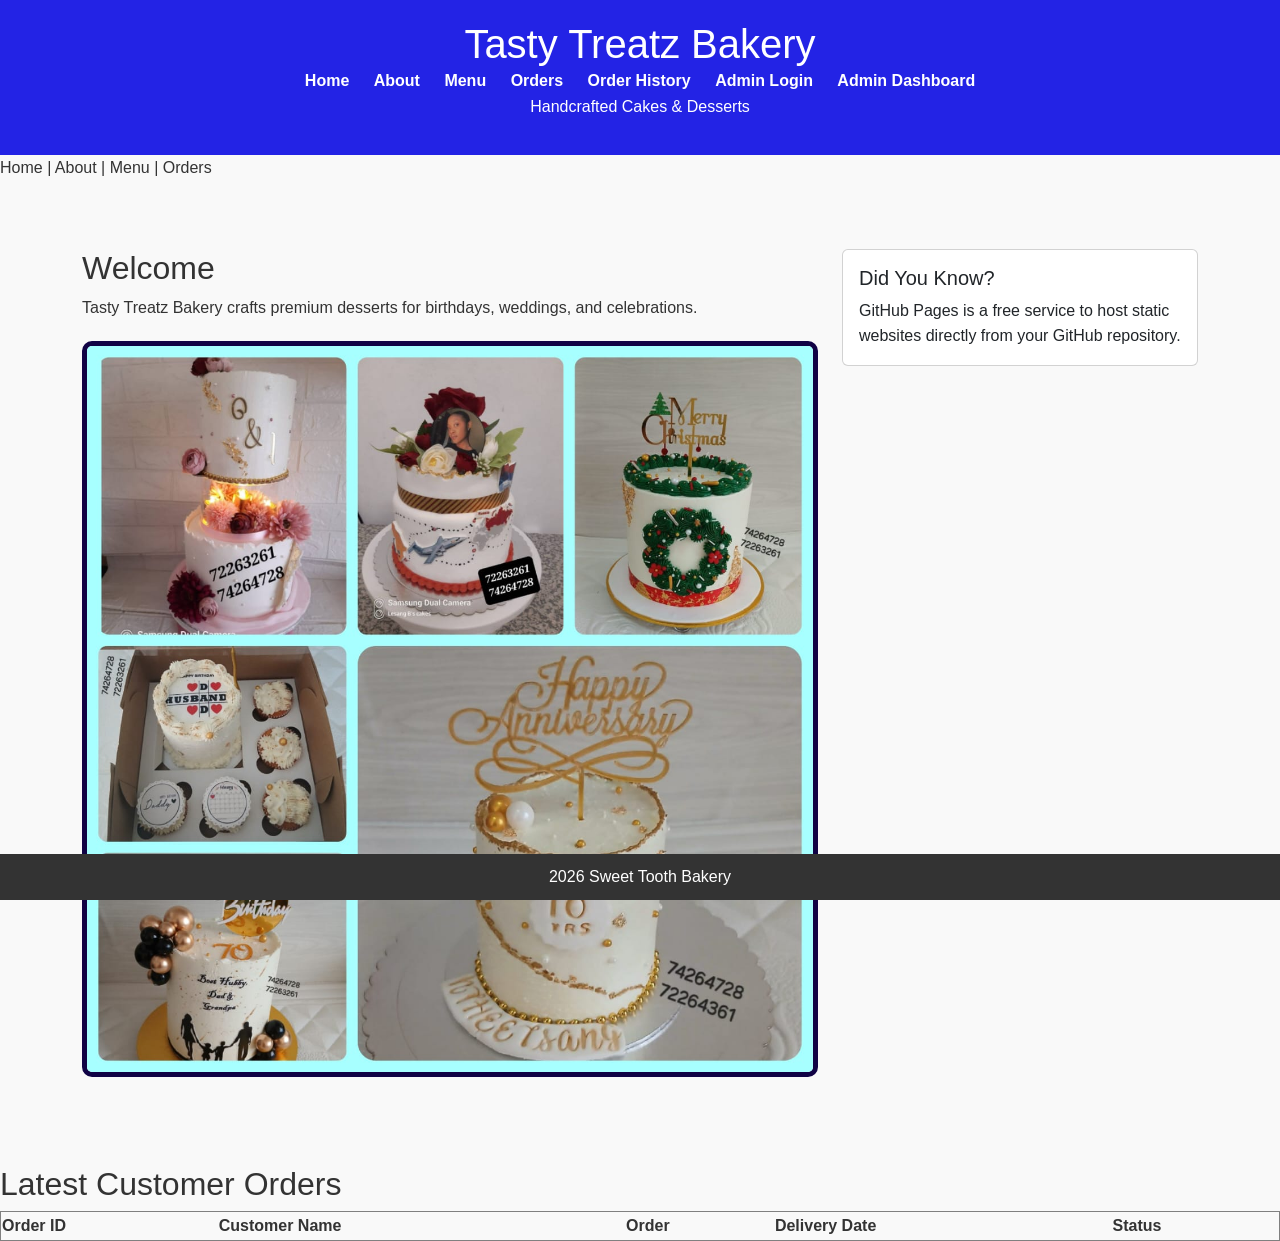
==== index.html @ 1f5fffcd "Add files via upload" ====
<!DOCTYPE html>
<html lang="en">
<head>
<meta charset="UTF-8">
<meta name="viewport" content="width=device-width, initial-scale=1.0">
<title>Tasty Treatz | Home</title>
<!-- Bootstrap CSS -->
<link href="https://cdn.jsdelivr.net/npm/bootstrap@5.3.0/dist/css/bootstrap.min.css" rel="stylesheet">
<link rel="stylesheet" href="styles.css">
</head>
<body>
<header>

<h1>Tasty Treatz Bakery</h1>
        <nav>
            <a href="home.html">Home</a> 
            <a href="about.html">About</a> 
            <a href="menu.html">Menu</a> 
            <a href="orders.html">Orders</a>
            <a href="history.html">Order History</a>
            <a href="admin-login.html">Admin Login</a>
            <a href="admin.html">Admin Dashboard</a>
        </nav>

<p>Handcrafted Cakes & Desserts</p>
</header>

<nav>
<p>Home | About | Menu | Orders</p>
</nav>

<main class="container my-5">
    <div class="row">
        <div class="col-md-8">
<h2>Welcome</h2>
<p>Tasty Treatz Bakery crafts premium desserts for birthdays, weddings, and celebrations.</p>
        <img src="A delicious cake.jpeg" alt="A cute kitten">
                </div>
        <div class="col-md-4">
            <div class="card">
                <div class="card-body">
                    <h5 class="card-title">Did You Know?</h5>
                    <p class="card-text">GitHub Pages is a free service to host static websites directly from your GitHub repository.</p>
                </div>
            </div>
        </div>
    </div>

</main>

<section>
<h2>Latest Customer Orders</h2>
<table border="1" width="100%">
<thead>
<tr>
<th>Order ID</th>
<th>Customer Name</th>
<th>Order</th>
<th>Delivery Date</th>
<th>Status</th>
</tr>
</thead>
<tbody id="latestOrdersTable">
<!-- Latest orders will populate here -->
</tbody>
</table>
</section>

<footer>
 2026 Sweet Tooth Bakery
</footer>
<!-- Bootstrap JS and dependencies -->
<script src="https://cdn.jsdelivr.net/npm/@popperjs/core@2.11.6/dist/umd/popper.min.js"></script>
<script src="https://cdn.jsdelivr.net/npm/bootstrap@5.3.0/dist/js/bootstrap.min.js"></script>
</body>
</html>
---- styles.css ----
selector {
    property: value;
}
body {
    font-family: Arial, sans-serif;
    color: #333;
    background-color: #f9f9f9;
    margin: 0;
    padding: 0;
    line-height: 1.6;
}
header {
    background-color: #2323e5;
    color: white;
    padding: 20px;
    text-align: center;
}

header h1 {
    margin: 0;
}

nav a {
    color: white;
    text-decoration: none;
    margin: 0 10px;
    font-weight: bold;
}
nav a:hover {
    text-decoration: underline;
}
main {
    padding: 20px;
    max-width: 800px;
    margin: 0 auto;
}

main img {
    max-width: 100%;
    height: auto;
    display: block;
    margin: 20px 0;
}
footer {
    background-color: #333;
    color: white;
    text-align: center;
    padding: 10px;
    position: fixed;
    width: 100%;
    bottom: 0;
}
    width: 100%;
}
p {
    font-size: 1.1em;
}

a {
    color: #4a97ef;
    text-decoration: none;
}

a:hover {
    text-decoration: underline;
}
img {
    border: 5px solid #110345;
    border-radius: 10px;
}
main a[href^="mailto:"] {
    color: #22deff;
    font-weight: bold;
}
________________________________________
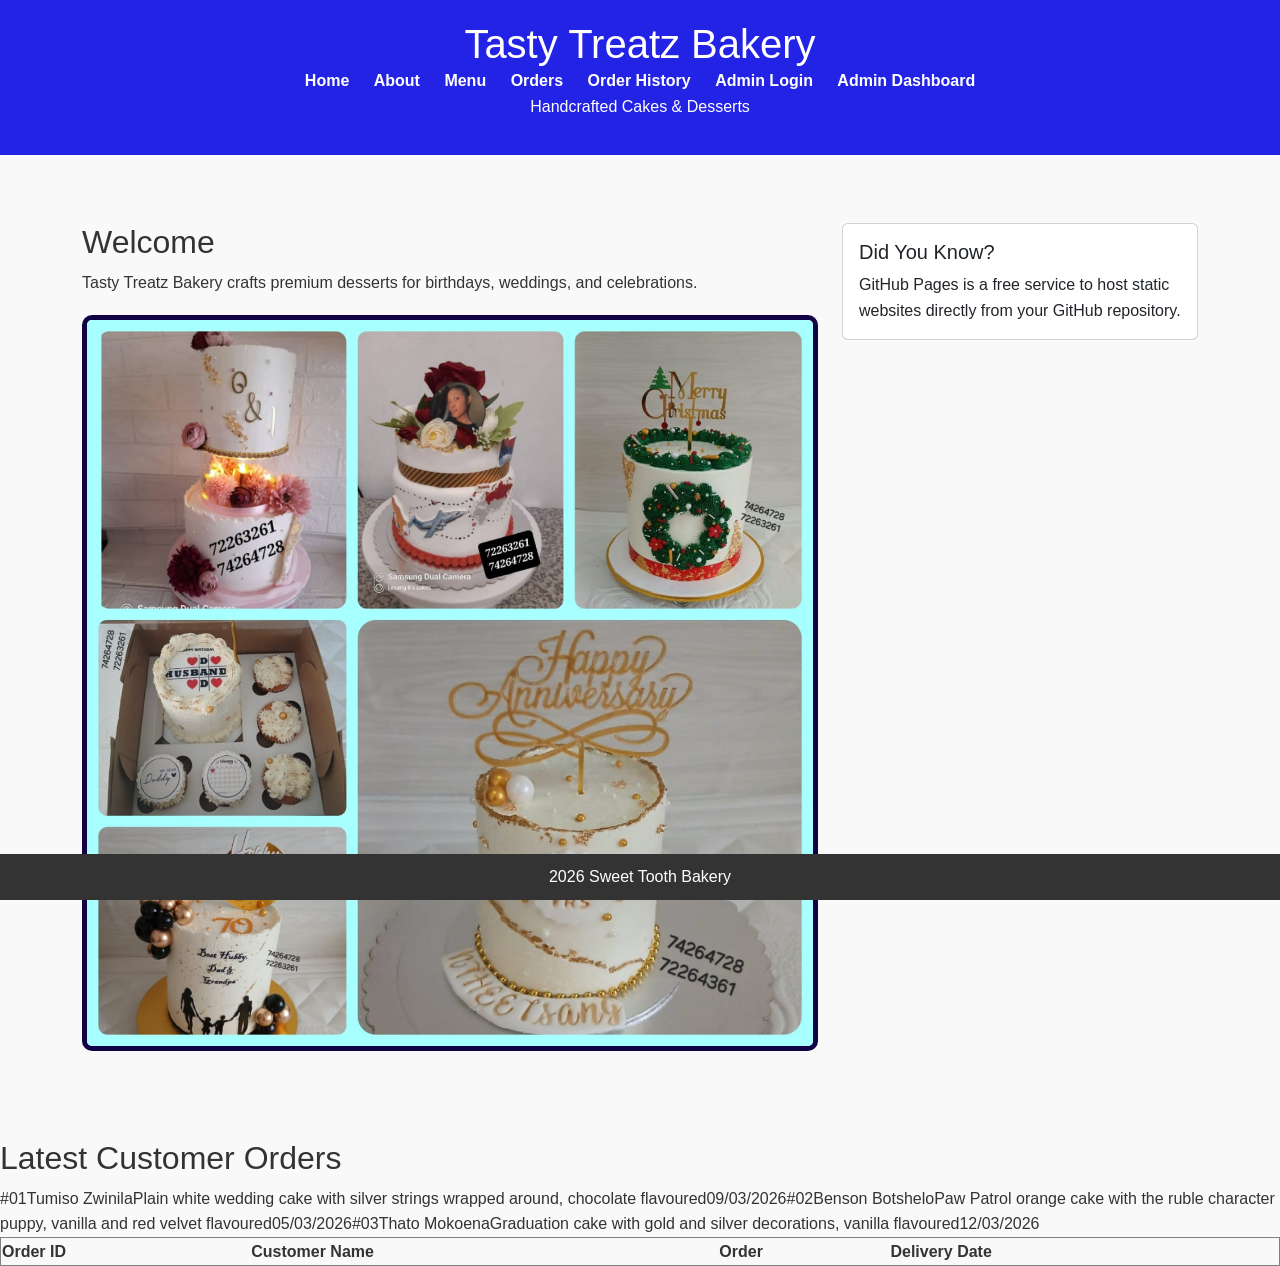
==== commit b93f83b4: "Add files via upload" ====
--- a/index.html
+++ b/index.html
@@ -24,10 +24,6 @@
 
 <p>Handcrafted Cakes & Desserts</p>
 </header>
-
-<nav>
-<p>Home | About | Menu | Orders</p>
-</nav>
 
 <main class="container my-5">
     <div class="row">
@@ -57,8 +53,26 @@
 <th>Customer Name</th>
 <th>Order</th>
 <th>Delivery Date</th>
-<th>Status</th>
 </tr>
+<tr>
+<tr>#01</tr>
+<tr>Tumiso Zwinila</tr>
+<tr>Plain white wedding cake with silver strings wrapped around, chocolate flavoured</tr>
+<tr>09/03/2026</tr>
+</tr>
+<tr>
+<tr>#02</tr>
+<tr>Benson Botshelo</tr>
+<tr>Paw Patrol orange cake with the ruble character puppy, vanilla and red velvet flavoured</tr>
+<tr>05/03/2026</tr>
+</tr>
+<tr> 
+<tr>#03</tr>
+<tr>Thato Mokoena</tr>
+<tr>Graduation cake with gold and silver decorations, vanilla flavoured</tr>
+<tr>12/03/2026</tr>
+</tr>
+<tr></tr>
 </thead>
 <tbody id="latestOrdersTable">
 <!-- Latest orders will populate here -->
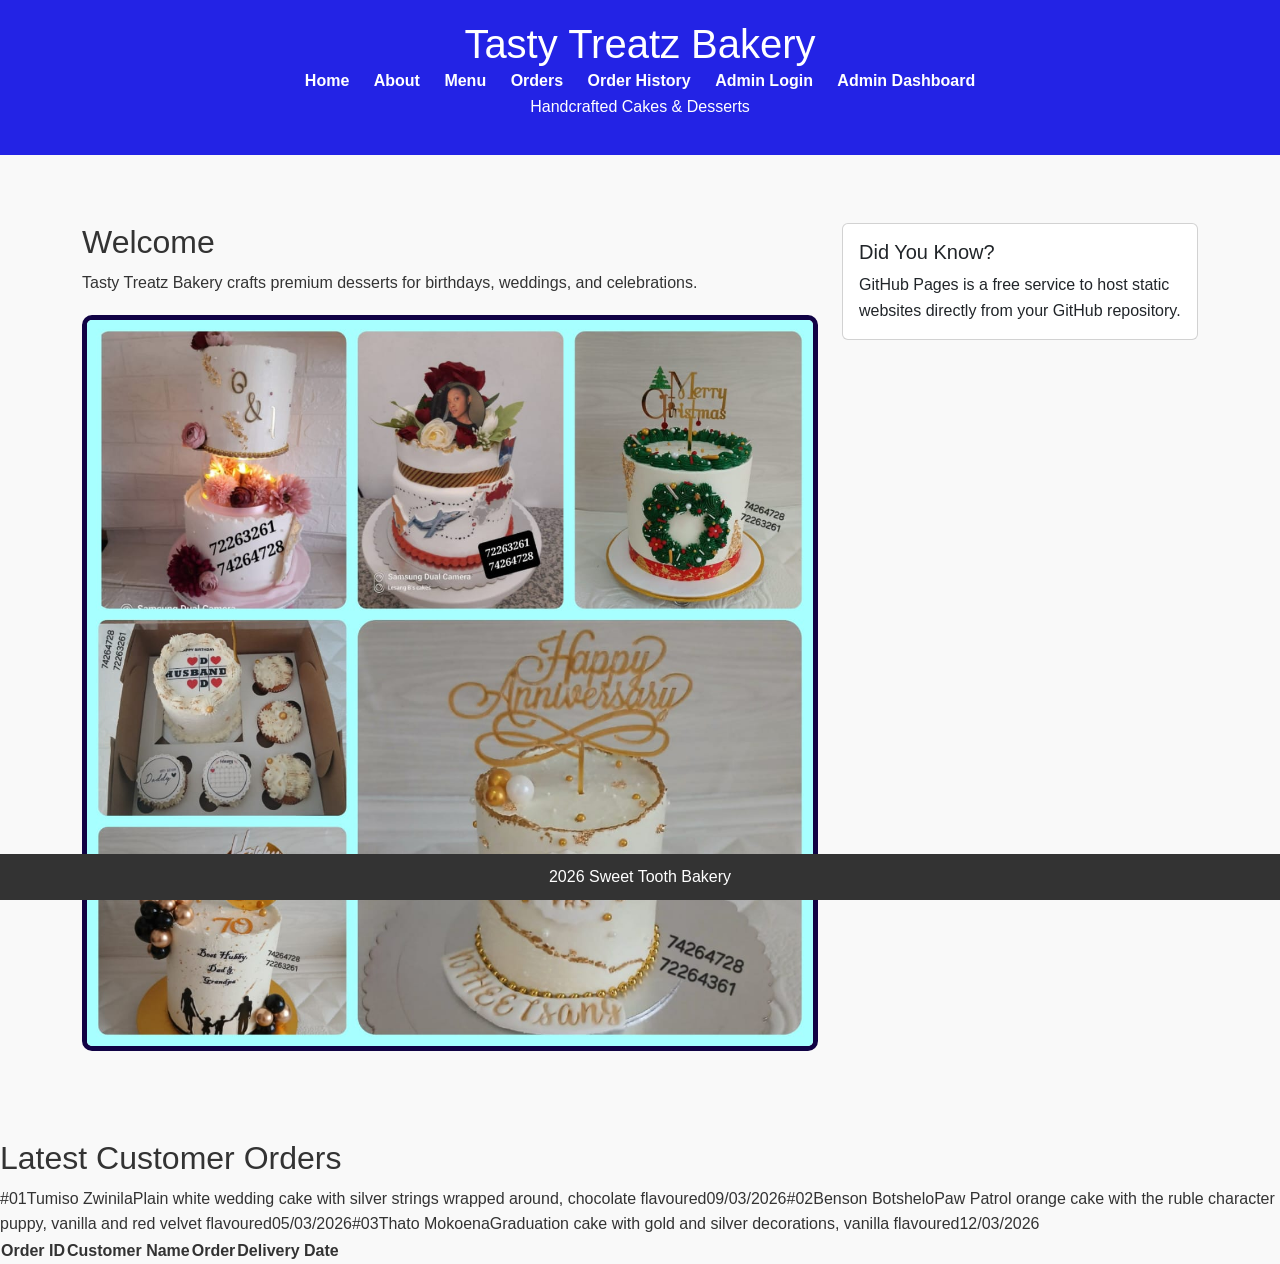
==== commit cd0640f2: "Add files via upload" ====
--- a/index.html
+++ b/index.html
@@ -47,7 +47,7 @@
 <section>
 <h2>Latest Customer Orders</h2>
 <table border="1" width="100%">
-<thead>
+    <table>
 <tr>
 <th>Order ID</th>
 <th>Customer Name</th>
@@ -73,7 +73,7 @@
 <tr>12/03/2026</tr>
 </tr>
 <tr></tr>
-</thead>
+</table>
 <tbody id="latestOrdersTable">
 <!-- Latest orders will populate here -->
 </tbody>
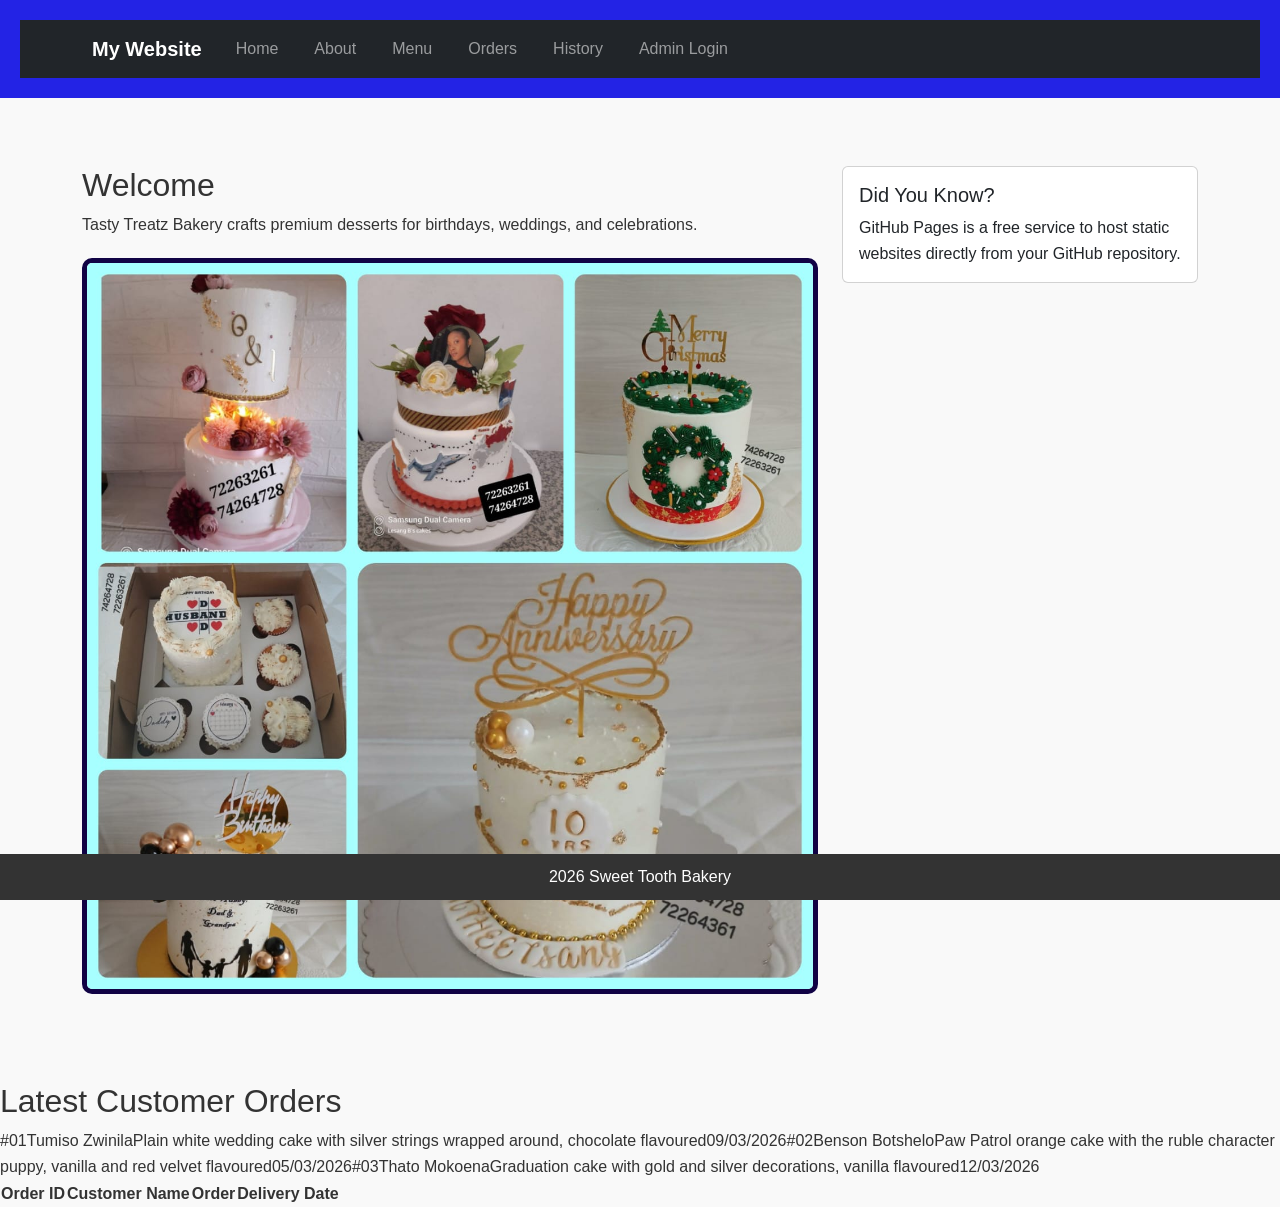
==== commit ed6b0806: "Add files via upload" ====
--- a/index.html
+++ b/index.html
@@ -10,19 +10,36 @@
 </head>
 <body>
 <header>
-
-<h1>Tasty Treatz Bakery</h1>
-        <nav>
-            <a href="home.html">Home</a> 
-            <a href="about.html">About</a> 
-            <a href="menu.html">Menu</a> 
-            <a href="orders.html">Orders</a>
-            <a href="history.html">Order History</a>
-            <a href="admin-login.html">Admin Login</a>
-            <a href="admin.html">Admin Dashboard</a>
-        </nav>
-
-<p>Handcrafted Cakes & Desserts</p>
+    <nav class="navbar navbar-expand-lg navbar-dark bg-dark">
+        <div class="container">
+            <a class="navbar-brand" href="index.html">My Website</a>
+            <button class="navbar-toggler" type="button" data-bs-toggle="collapse" data-bs-target="#navbarNav">
+                <span class="navbar-toggler-icon"></span>
+            </button>
+            <div class="collapse navbar-collapse" id="navbarNav">
+                <ul class="navbar-nav">
+                    <li class="nav-item">
+                        <a class="nav-link" href="index.html">Home</a>
+                    </li>
+                    <li class="nav-item">
+                        <a class="nav-link" href="about.html">About</a>
+                    </li>
+                    <li class="nav-item">
+                        <a class="nav-link" href="menu.html">Menu</a>
+                    </li>
+                    <li class="nav-item">
+                        <a class="nav-link" href="orders.html">Orders</a>
+                    </li>
+                    <li class="nav-item">
+                        <a class="nav-link" href="history.html">History</a>
+                    </li>
+                    <li class="nav-item">
+                        <a class="nav-link" href="admin-login.html">Admin Login</a>
+                    </li>
+                </ul>
+            </div>
+        </div>
+    </nav>
 </header>
 
 <main class="container my-5">
--- a/styles.css
+++ b/styles.css
@@ -72,4 +72,3 @@
     color: #22deff;
     font-weight: bold;
 }
-________________________________________
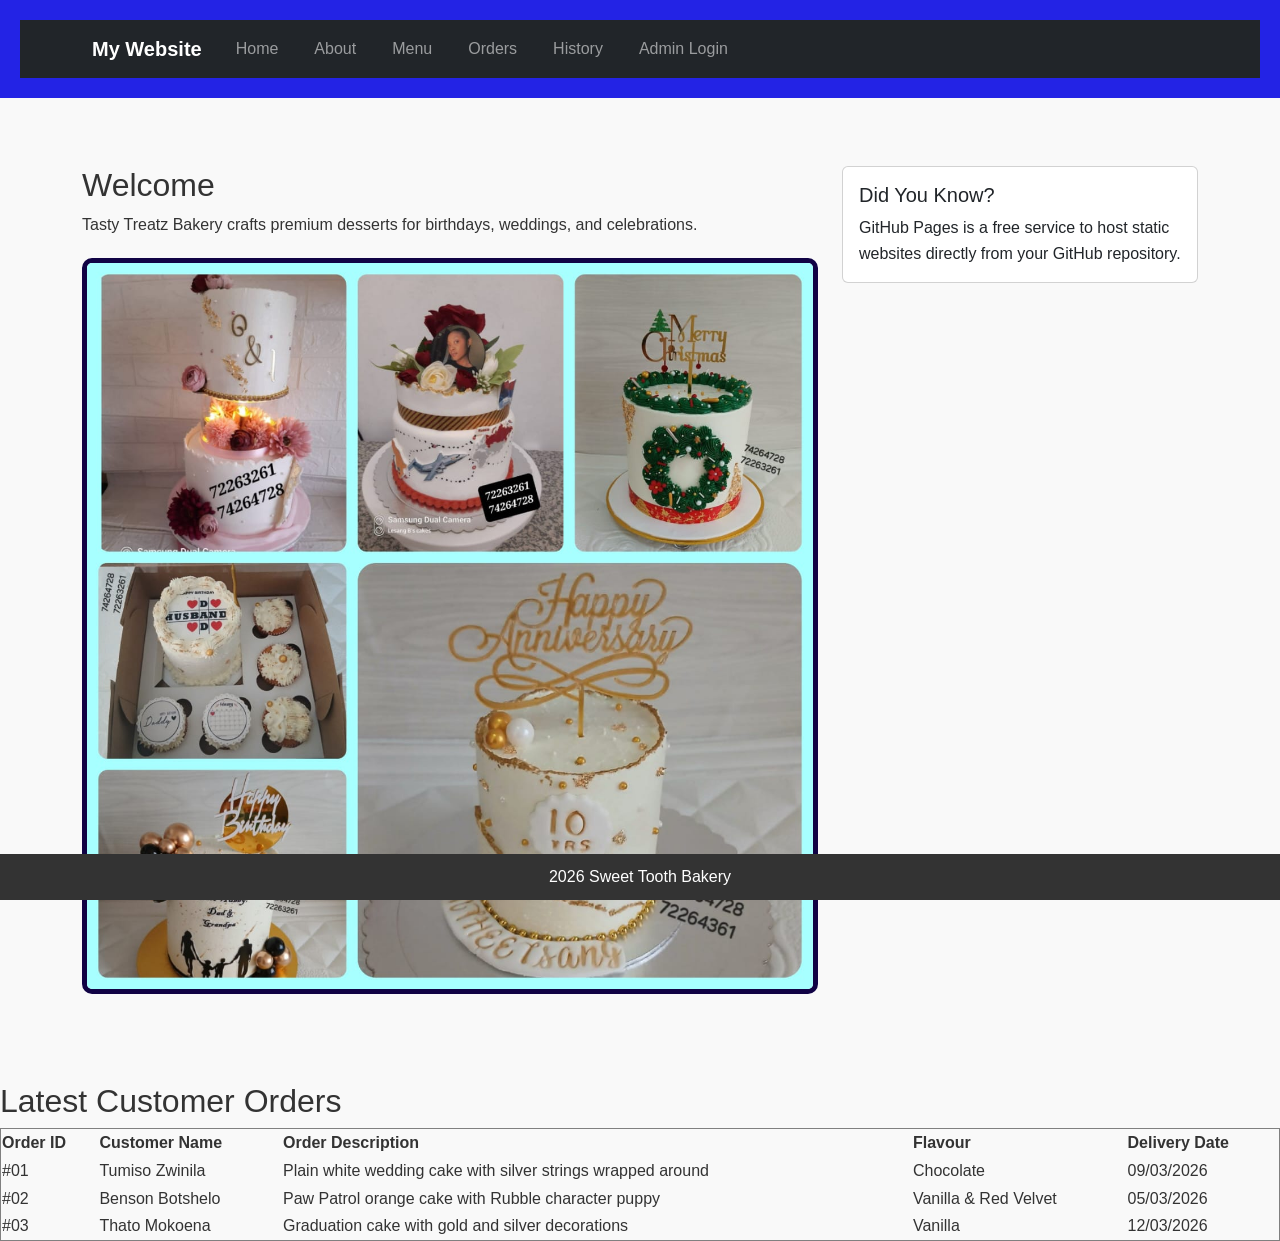
==== commit 5359fe4b: "Add files via upload" ====
--- a/index.html
+++ b/index.html
@@ -64,36 +64,38 @@
 <section>
 <h2>Latest Customer Orders</h2>
 <table border="1" width="100%">
-    <table>
-<tr>
-<th>Order ID</th>
-<th>Customer Name</th>
-<th>Order</th>
-<th>Delivery Date</th>
-</tr>
-<tr>
-<tr>#01</tr>
-<tr>Tumiso Zwinila</tr>
-<tr>Plain white wedding cake with silver strings wrapped around, chocolate flavoured</tr>
-<tr>09/03/2026</tr>
-</tr>
-<tr>
-<tr>#02</tr>
-<tr>Benson Botshelo</tr>
-<tr>Paw Patrol orange cake with the ruble character puppy, vanilla and red velvet flavoured</tr>
-<tr>05/03/2026</tr>
-</tr>
-<tr> 
-<tr>#03</tr>
-<tr>Thato Mokoena</tr>
-<tr>Graduation cake with gold and silver decorations, vanilla flavoured</tr>
-<tr>12/03/2026</tr>
-</tr>
-<tr></tr>
-</table>
-<tbody id="latestOrdersTable">
-<!-- Latest orders will populate here -->
-</tbody>
+    <thead>
+        <tr>
+            <th>Order ID</th>
+            <th>Customer Name</th>
+            <th>Order Description</th>
+            <th>Flavour</th>
+            <th>Delivery Date</th>
+        </tr>
+    </thead>
+    <tbody>
+        <tr>
+            <td>#01</td>
+            <td>Tumiso Zwinila</td>
+            <td>Plain white wedding cake with silver strings wrapped around</td>
+            <td>Chocolate</td>
+            <td>09/03/2026</td>
+        </tr>
+        <tr>
+            <td>#02</td>
+            <td>Benson Botshelo</td>
+            <td>Paw Patrol orange cake with Rubble character puppy</td>
+            <td>Vanilla & Red Velvet</td>
+            <td>05/03/2026</td>
+        </tr>
+        <tr>
+            <td>#03</td>
+            <td>Thato Mokoena</td>
+            <td>Graduation cake with gold and silver decorations</td>
+            <td>Vanilla</td>
+            <td>12/03/2026</td>
+        </tr>
+    </tbody>
 </table>
 </section>
 
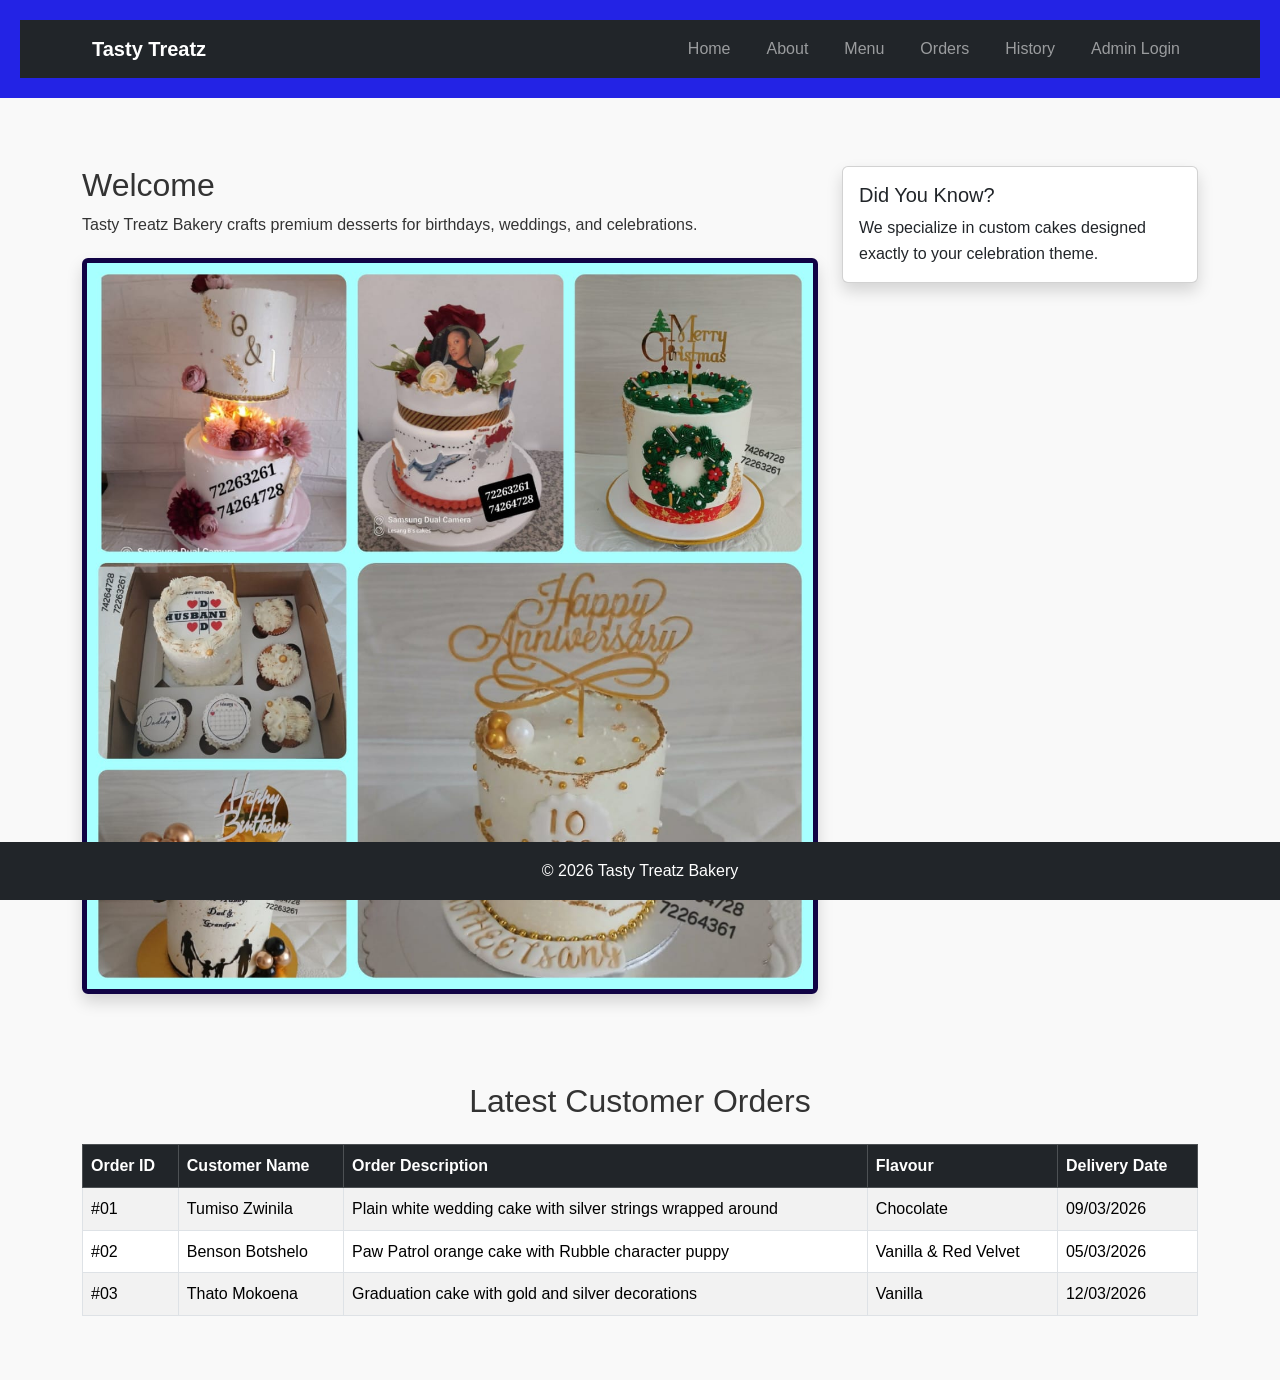
==== commit 95bdcd1d: "Add files via upload" ====
--- a/index.html
+++ b/index.html
@@ -4,106 +4,112 @@
 <meta charset="UTF-8">
 <meta name="viewport" content="width=device-width, initial-scale=1.0">
 <title>Tasty Treatz | Home</title>
+
 <!-- Bootstrap CSS -->
 <link href="https://cdn.jsdelivr.net/npm/bootstrap@5.3.0/dist/css/bootstrap.min.css" rel="stylesheet">
 <link rel="stylesheet" href="styles.css">
 </head>
+
 <body>
+
 <header>
     <nav class="navbar navbar-expand-lg navbar-dark bg-dark">
         <div class="container">
-            <a class="navbar-brand" href="index.html">My Website</a>
+            <a class="navbar-brand" href="index.html">Tasty Treatz</a>
+
             <button class="navbar-toggler" type="button" data-bs-toggle="collapse" data-bs-target="#navbarNav">
                 <span class="navbar-toggler-icon"></span>
             </button>
+
             <div class="collapse navbar-collapse" id="navbarNav">
-                <ul class="navbar-nav">
-                    <li class="nav-item">
-                        <a class="nav-link" href="index.html">Home</a>
-                    </li>
-                    <li class="nav-item">
-                        <a class="nav-link" href="about.html">About</a>
-                    </li>
-                    <li class="nav-item">
-                        <a class="nav-link" href="menu.html">Menu</a>
-                    </li>
-                    <li class="nav-item">
-                        <a class="nav-link" href="orders.html">Orders</a>
-                    </li>
-                    <li class="nav-item">
-                        <a class="nav-link" href="history.html">History</a>
-                    </li>
-                    <li class="nav-item">
-                        <a class="nav-link" href="admin-login.html">Admin Login</a>
-                    </li>
+                <ul class="navbar-nav ms-auto">
+                    <li class="nav-item"><a class="nav-link" href="index.html">Home</a></li>
+                    <li class="nav-item"><a class="nav-link" href="about.html">About</a></li>
+                    <li class="nav-item"><a class="nav-link" href="menu.html">Menu</a></li>
+                    <li class="nav-item"><a class="nav-link" href="orders.html">Orders</a></li>
+                    <li class="nav-item"><a class="nav-link" href="history.html">History</a></li>
+                    <li class="nav-item"><a class="nav-link" href="admin-login.html">Admin Login</a></li>
                 </ul>
             </div>
         </div>
     </nav>
 </header>
 
+<!-- MAIN CONTENT -->
 <main class="container my-5">
     <div class="row">
         <div class="col-md-8">
-<h2>Welcome</h2>
-<p>Tasty Treatz Bakery crafts premium desserts for birthdays, weddings, and celebrations.</p>
-        <img src="A delicious cake.jpeg" alt="A cute kitten">
-                </div>
+            <h2>Welcome</h2>
+            <p>Tasty Treatz Bakery crafts premium desserts for birthdays, weddings, and celebrations.</p>
+            <img src="A delicious cake.jpeg" alt="Delicious Cake" class="img-fluid rounded shadow">
+        </div>
+
         <div class="col-md-4">
-            <div class="card">
+            <div class="card shadow">
                 <div class="card-body">
                     <h5 class="card-title">Did You Know?</h5>
-                    <p class="card-text">GitHub Pages is a free service to host static websites directly from your GitHub repository.</p>
+                    <p class="card-text">
+                        We specialize in custom cakes designed exactly to your celebration theme.
+                    </p>
                 </div>
             </div>
         </div>
     </div>
-
 </main>
 
-<section>
-<h2>Latest Customer Orders</h2>
-<table border="1" width="100%">
-    <thead>
-        <tr>
-            <th>Order ID</th>
-            <th>Customer Name</th>
-            <th>Order Description</th>
-            <th>Flavour</th>
-            <th>Delivery Date</th>
-        </tr>
-    </thead>
-    <tbody>
-        <tr>
-            <td>#01</td>
-            <td>Tumiso Zwinila</td>
-            <td>Plain white wedding cake with silver strings wrapped around</td>
-            <td>Chocolate</td>
-            <td>09/03/2026</td>
-        </tr>
-        <tr>
-            <td>#02</td>
-            <td>Benson Botshelo</td>
-            <td>Paw Patrol orange cake with Rubble character puppy</td>
-            <td>Vanilla & Red Velvet</td>
-            <td>05/03/2026</td>
-        </tr>
-        <tr>
-            <td>#03</td>
-            <td>Thato Mokoena</td>
-            <td>Graduation cake with gold and silver decorations</td>
-            <td>Vanilla</td>
-            <td>12/03/2026</td>
-        </tr>
-    </tbody>
-</table>
+<!-- LATEST ORDERS SECTION -->
+<section class="container my-5">
+    <h2 class="mb-4 text-center">Latest Customer Orders</h2>
+
+    <div class="table-responsive">
+        <table class="table table-striped table-bordered table-hover">
+
+            <thead class="table-dark">
+                <tr>
+                    <th>Order ID</th>
+                    <th>Customer Name</th>
+                    <th>Order Description</th>
+                    <th>Flavour</th>
+                    <th>Delivery Date</th>
+                </tr>
+            </thead>
+
+            <tbody>
+                <tr>
+                    <td>#01</td>
+                    <td>Tumiso Zwinila</td>
+                    <td>Plain white wedding cake with silver strings wrapped around</td>
+                    <td>Chocolate</td>
+                    <td>09/03/2026</td>
+                </tr>
+                <tr>
+                    <td>#02</td>
+                    <td>Benson Botshelo</td>
+                    <td>Paw Patrol orange cake with Rubble character puppy</td>
+                    <td>Vanilla & Red Velvet</td>
+                    <td>05/03/2026</td>
+                </tr>
+                <tr>
+                    <td>#03</td>
+                    <td>Thato Mokoena</td>
+                    <td>Graduation cake with gold and silver decorations</td>
+                    <td>Vanilla</td>
+                    <td>12/03/2026</td>
+                </tr>
+            </tbody>
+
+        </table>
+    </div>
 </section>
 
-<footer>
- 2026 Sweet Tooth Bakery
+<!-- FOOTER -->
+<footer class="bg-dark text-white text-center py-3 mt-5">
+    © 2026 Tasty Treatz Bakery
 </footer>
-<!-- Bootstrap JS and dependencies -->
+
+<!-- Bootstrap JS -->
 <script src="https://cdn.jsdelivr.net/npm/@popperjs/core@2.11.6/dist/umd/popper.min.js"></script>
 <script src="https://cdn.jsdelivr.net/npm/bootstrap@5.3.0/dist/js/bootstrap.min.js"></script>
+
 </body>
 </html>
